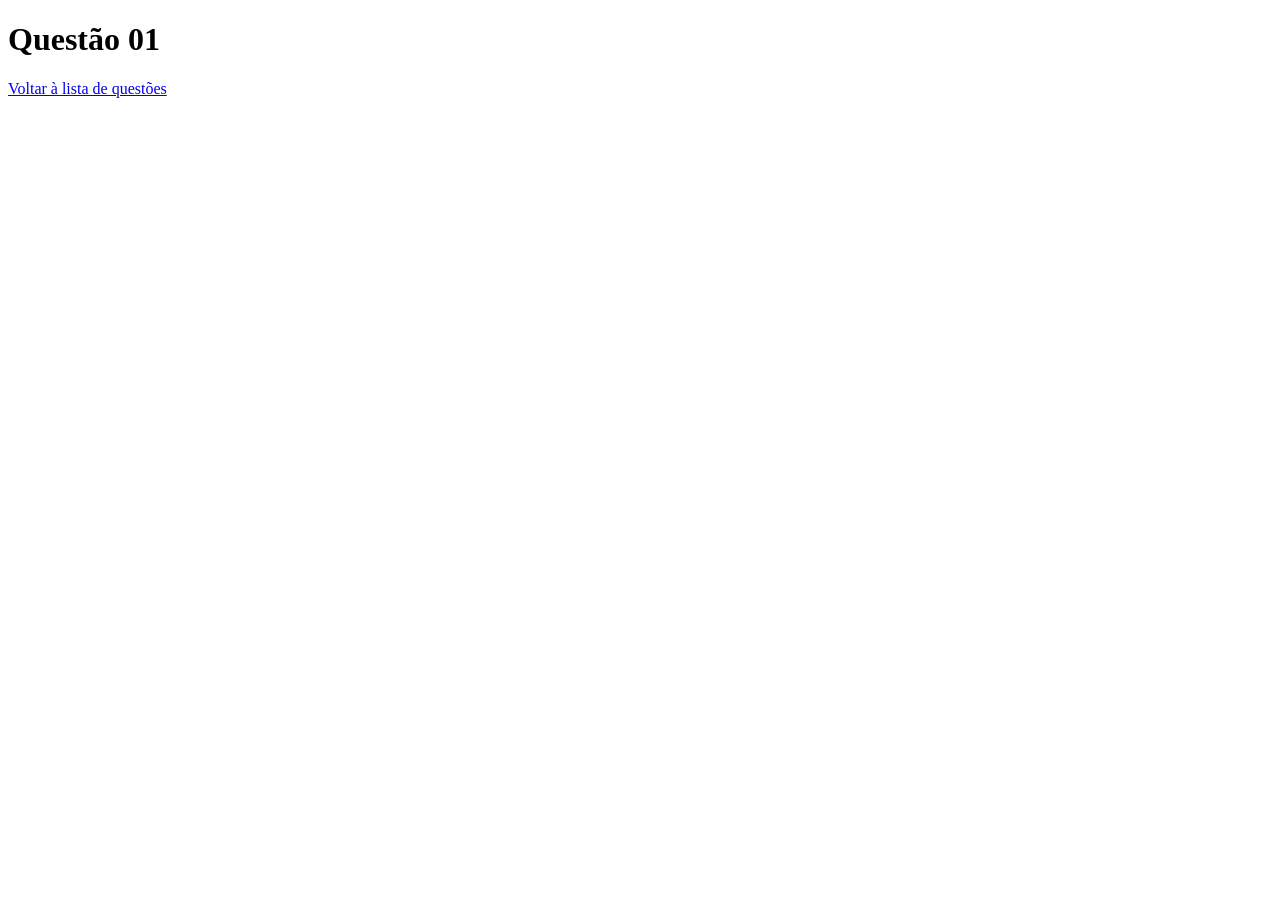
==== Questao_01.html @ 835f5c30 "Atualização do site" ====
<!DOCTYPE html>
<html lang="pt-BR">
<head>
    <meta charset="UTF-8">
    <title>Questão 01</title>
    <script type="text/javascript">
        alert("Alerta: Questão 01");
    </script>
</head>
<body>
    <div>
        <h1>Questão 01</h1>
        <p><a href="Questoes.html">Voltar à lista de questões</a></p>
    </div>
</body>
</html>
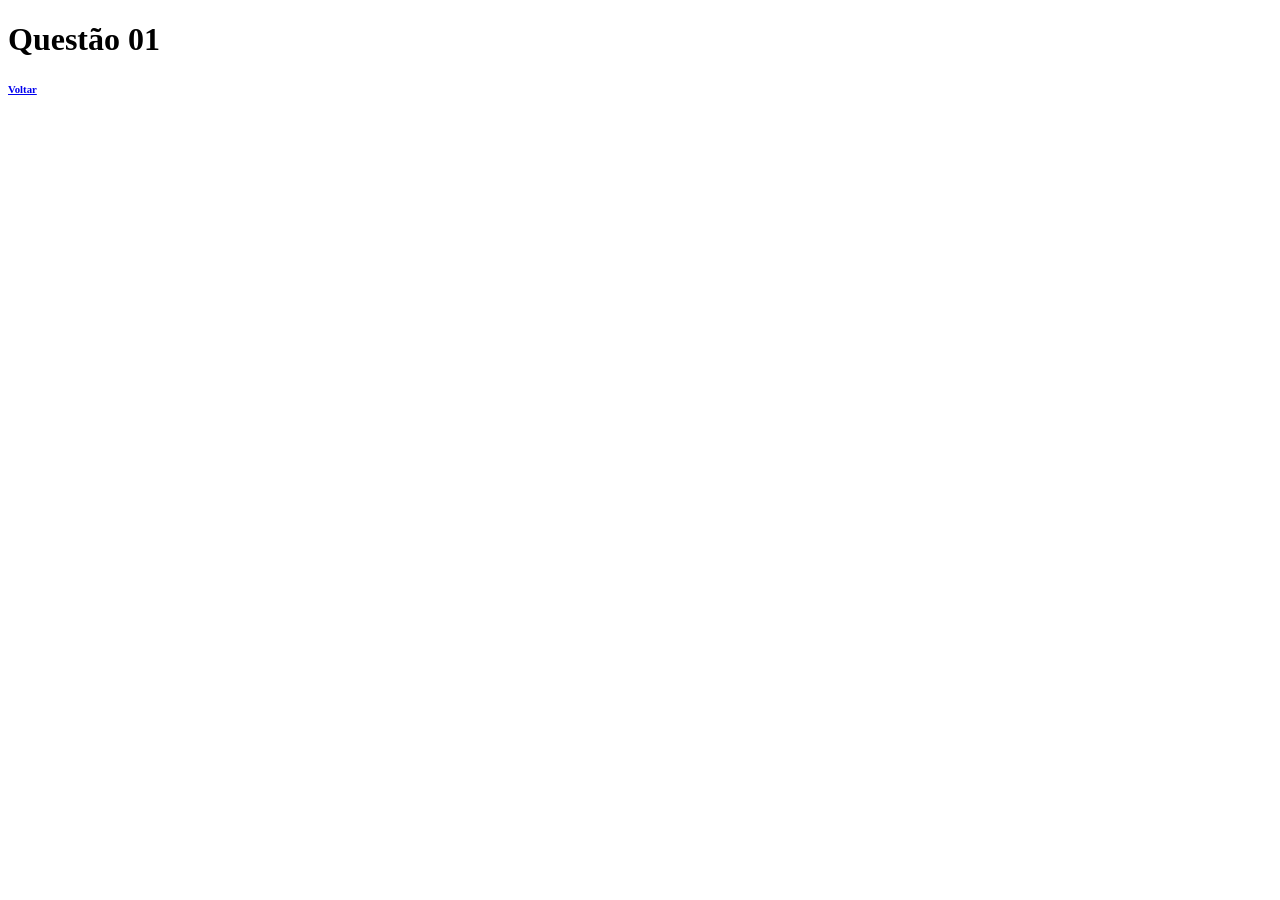
==== commit 4502a95e: "Adicionado o SlideShow à página inicial da aplicação." ====
--- a/Questao_01.html
+++ b/Questao_01.html
@@ -1,16 +1,22 @@
 <!DOCTYPE html>
-<html lang="pt-BR">
+<html>
+
 <head>
-    <meta charset="UTF-8">
-    <title>Questão 01</title>
-    <script type="text/javascript">
-        alert("Alerta: Questão 01");
-    </script>
+	<meta charset="UTF-8">
+	<title>Questão 01</title>
+	<script type="text/javascript">
+		alert('Alerta: Questão 01')
+
+	</script>
+	<script src="js/disabling.js">
+	</script>
 </head>
+
 <body>
-    <div>
-        <h1>Questão 01</h1>
-        <p><a href="Questoes.html">Voltar à lista de questões</a></p>
-    </div>
+	<div>
+		<h1>Questão 01</h1>
+	</div>
+	<h6><a href="index.html">Voltar</a></h6>
 </body>
-</html>
+
+</html>
